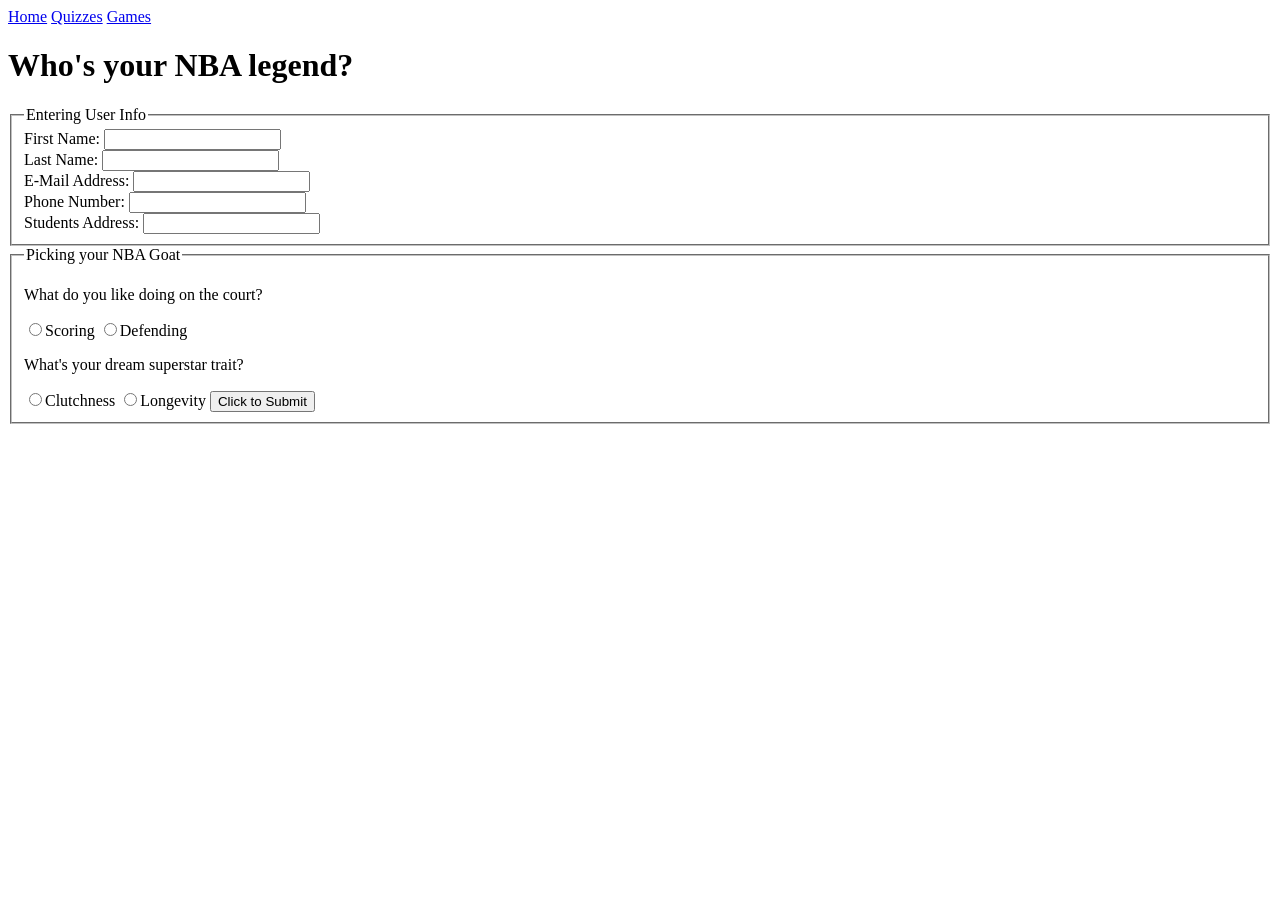
==== index.html @ a3de6c48 "Uploaded NBA Survey Project The NBA Survey Project was the final assignment in my Client-Side Script" ====
<!DOCTYPE html>
<html>

<head>
    <title>"Survey - Justice Anderson"</title>
    <link rel="stylesheet" href="css/styles.css" />
    <script src="js/process_form.js"></script>
</head>

<body>
    <div class="sidebar">
        <a class="active" href="#home">Home</a>
        <a href="#quizzes">Quizzes</a>
        <a href="#games">Games</a>
    </div>
    <div class="container">
        <h1 class="header">Who's your NBA legend?</h1>
        <form action="process.php" method="post" name="myform">
            <fieldset class="fieldset">
                <legend class="legend">Entering User Info</legend>
                <div id="q1">
                    <label for="first_name_id">First Name:</label>
                    <input id="first_name_id" type="text" name="first_name_name" value="" />
                    <span>
                        <div id="imgDiv"></div>
                    </span>
                </div>
                <div id="q2">
                    <label for="last_name_id">Last Name:</label>
                    <input id="last_name_id" type="text" name="last_name_name" value="" />
                    <span>
                        <div id="imgDiv_two"></div>
                    </span>
                </div>
                <div id="q3">
                    <label for="email_id">E-Mail Address:</label>
                    <input id="email_id" type="text" name="mail_address" value="" />
                    <span>
                        <div id="imgDiv_three"></div>
                    </span>
                </div>
                <div id="q4">
                    <label for="phone_id">Phone Number:</label>
                    <input id="phone_id" type="text" name="phone_number" value="" />
                    <span>
                        <div id="imgDiv_four"></div>
                    </span>
                </div>
                <div id="q5">
                    <label for="student_id">Students Address:</label>
                    <input id="student_id" type="text" name="student_address" value="" />
                    <span>
                        <div id="imgDiv_five"></div>
                        <div id="imgDiv_five_two"></div>
                    </span>
                </div>
            </fieldset>
            <fieldset class="fieldset">
                <legend class="legend">
                    Picking your NBA Goat
                </legend>
                <p>What do you like doing on the court?</p>
                <label><input type="radio" name="ability" id="scoring_id" value="Scoring" />Scoring</label>
                <label><input type="radio" name="ability" id="defending_id" value="Defending" />Defending</label>

                <p>What's your dream superstar trait?</p>
                <label><input type="radio" name="trait" id="clutchness_id" value="Clutchness" />Clutchness</label>
                <label><input type="radio" name="trait" id="longevity_id" value="Longevity" />Longevity</label>
                <input id="submit" type="submit" name="submit" value="Click to Submit" />
            </fieldset>
        </form>
        <div id="last_image"></div>
        <footer id="footerDiv"></footer>
    </div>
</body>

</html>
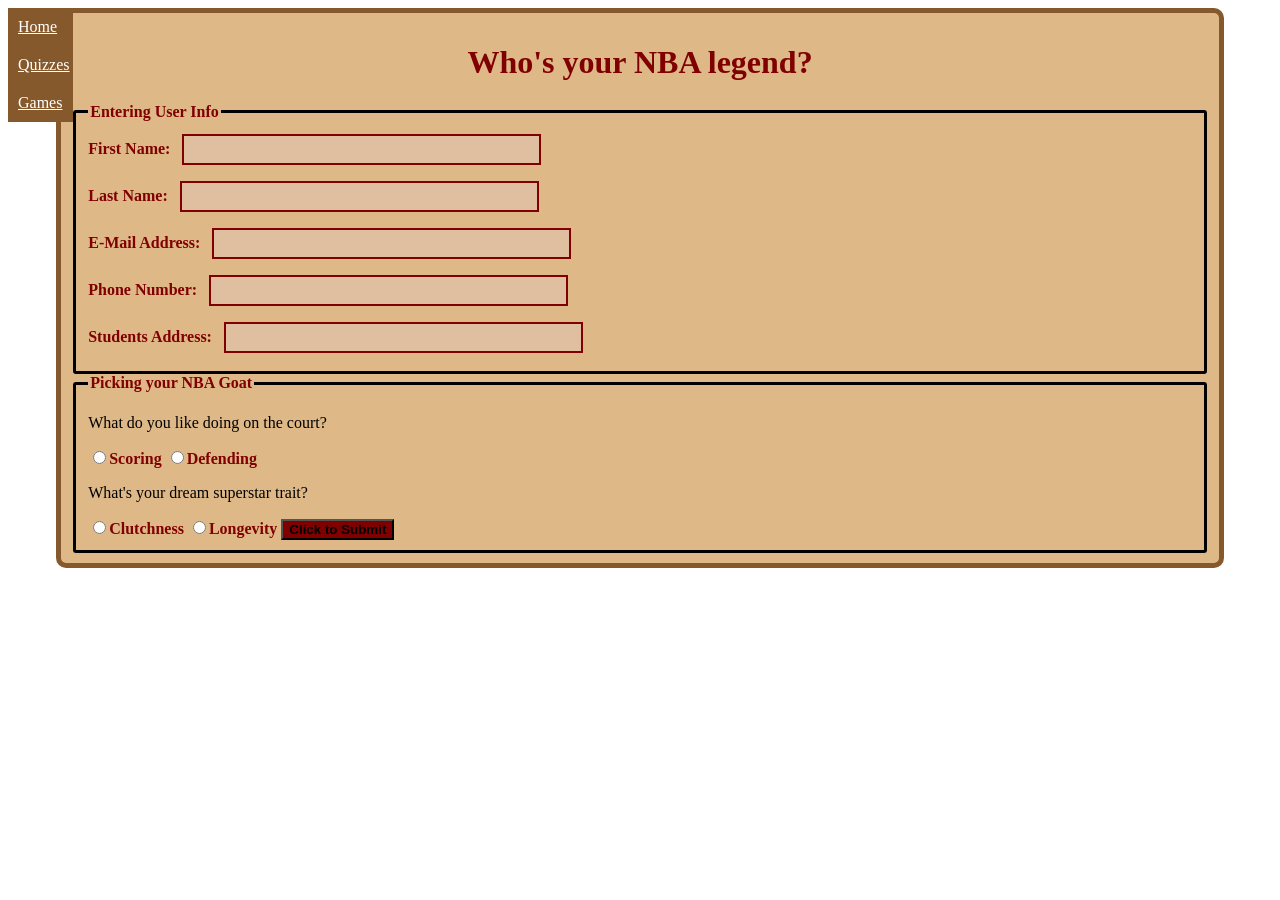
==== commit e4f9bebe: "Title change Changed the title of the page" ====
--- a/index.html
+++ b/index.html
@@ -2,7 +2,7 @@
 <html>
 
 <head>
-    <title>"Survey - Justice Anderson"</title>
+    <title>NBA Survey</title>
     <link rel="stylesheet" href="css/styles.css" />
     <script src="js/process_form.js"></script>
 </head>
--- a/css/styles.css
+++ b/css/styles.css
@@ -0,0 +1,66 @@
+.sidebar {
+    margin: 0;
+    padding: 0;
+    width: 65px;
+    background-color: #86592d;
+    position: fixed;
+    height: auto;
+  }
+  
+  .sidebar a {
+    display: block;
+    color: white;
+    padding: 10px;
+  }
+  
+  .sidebar a:hover {
+    background-color: maroon;
+    color: white;
+  }
+  
+  .container {
+    width: 90%;
+    border: 5px solid #86592d;
+    margin: auto;
+    padding: 10px;
+    background-color: burlywood;
+    border-radius: 10px;
+  }
+  
+  .check {
+    display: none;
+  }
+  
+  .header {
+    color: maroon;
+    text-align: center;
+  }
+  
+  .legend {
+    color: maroon;
+    font-weight: bold;
+  }
+  
+  .fieldset {
+    border: 3px solid black;
+    border-radius: 3px;
+  }
+  
+  input[type="submit"] {
+    color: black;
+    font-weight: bold;
+    background-color: maroon;
+  }
+  
+  input[type="text"] {
+    width: 30%;
+    padding: 6px 12px;
+    margin: 8px;
+    border: 2px solid maroon;
+    background-color: #dfbf9f;
+  }
+  
+  label {
+    color: maroon;
+    font-weight: bold;
+  }
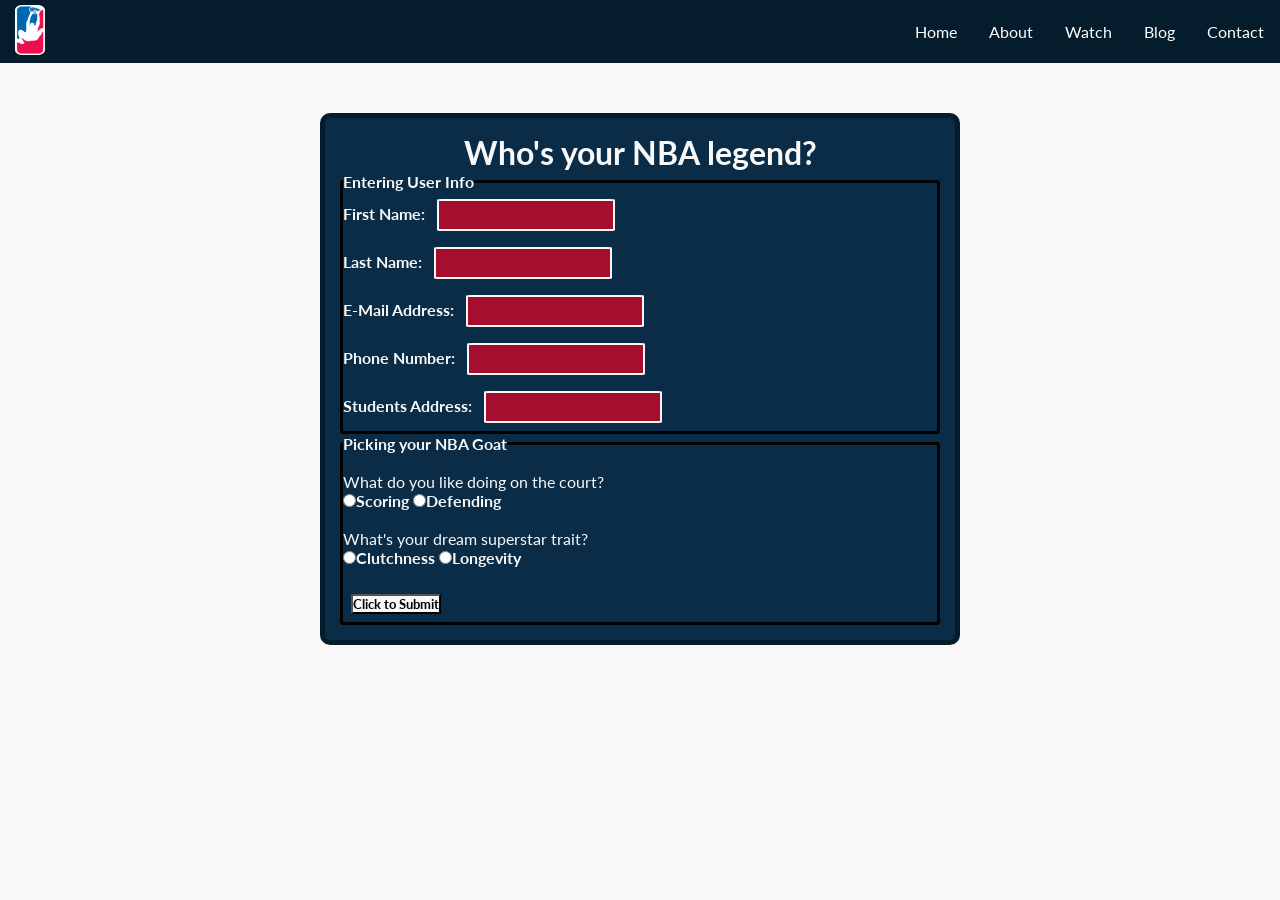
==== commit e917a1e4: "Updated file Added index and the updated styles" ====
--- a/index.html
+++ b/index.html
@@ -8,11 +8,27 @@
 </head>
 
 <body>
-    <div class="sidebar">
-        <a class="active" href="#home">Home</a>
-        <a href="#quizzes">Quizzes</a>
-        <a href="#games">Games</a>
-    </div>
+    <nav class="navbar">
+        <div class="logo">
+          <a href="#">
+            <img src="img/shaq_logo.png" alt="basketball logo" class="logo-style">
+          </a>
+        </div>
+        <a href="#" class="toggle-button">
+            <span class="bar"></span>
+            <span class="bar"></span>
+            <span class="bar"></span>
+        </a>
+        <div class = "navbar-links">
+            <ul>
+                <li><a href="#">Home</a></li>
+                <li><a href="#">About</a></li>
+                <li><a href="#">Watch</a></li>
+                <li><a href="#">Blog</a></li>
+                <li><a href="#">Contact</a></li>
+            </ul>
+        </div>
+    </nav>
     <div class="container">
         <h1 class="header">Who's your NBA legend?</h1>
         <form action="process.php" method="post" name="myform">
@@ -59,13 +75,15 @@
                 <legend class="legend">
                     Picking your NBA Goat
                 </legend>
+                <br>
                 <p>What do you like doing on the court?</p>
                 <label><input type="radio" name="ability" id="scoring_id" value="Scoring" />Scoring</label>
                 <label><input type="radio" name="ability" id="defending_id" value="Defending" />Defending</label>
-
+                <br><br>
                 <p>What's your dream superstar trait?</p>
                 <label><input type="radio" name="trait" id="clutchness_id" value="Clutchness" />Clutchness</label>
                 <label><input type="radio" name="trait" id="longevity_id" value="Longevity" />Longevity</label>
+                <br><br>
                 <input id="submit" type="submit" name="submit" value="Click to Submit" />
             </fieldset>
         </form>
--- a/css/styles.css
+++ b/css/styles.css
@@ -1,66 +1,124 @@
-.sidebar {
-    margin: 0;
-    padding: 0;
-    width: 65px;
-    background-color: #86592d;
-    position: fixed;
-    height: auto;
+@import url('https://fonts.googleapis.com/css2?family=Lato:ital,wght@0,100;0,300;0,400;0,700;0,900;1,100;1,300;1,400;1,700;1,900&display=swap');
+
+*{
+  margin: 0;
+  padding: 0;
+  box-sizing: border-box;
+  font-family: 'Lato', sans-serif;
+}
+
+body {
+  background-color: #f8f8f8;
+}
+
+p {
+  color: #f8f8f8;
+}
+
+
+.navbar {
+  display: flex;
+  position: relative;
+  justify-content: space-between;
+  align-items: center;
+  background-color: #051c2d;
+  color: #f8f8f8;
+}
+
+.logo-text {
+  position: relative;
+  color: #f8f8f8;
+  font-size: 30px;
+  text-decoration: none;
+  text-transform: uppercase;
+  font-weight: 800;
+  letter-spacing: 1px;
+  padding-right: 990px;
+}
+
+.navbar-links {
+  height: 100%;
+}
+
+.navbar-links ul {
+  display: flex;
+  margin: 0;
+  padding: 0;
+}
+
+.navbar-links li {
+  list-style: none;
+}
+
+.navbar-links li a {
+  display: block;
+  text-decoration: none;
+  color: white;
+  padding: 1rem;
+}
+
+
+/* changing hover color to NBA color */
+.navbar-links li:hover {
+  background-color: #C9082A;
+}
+
+.logo-style {
+  position: relative;
+  left: 10px;
+  height: 50px;
+  width: 30px;
+  margin: 5px;
+}
+  
+  
+.container {
+  width: 50%;
+  border: 5px solid #051c2d;
+  margin: auto;
+  margin-top: 50px;
+  padding: 15px;
+  background-color: #0a2c46;
+  border-radius: 10px;
   }
   
-  .sidebar a {
-    display: block;
-    color: white;
-    padding: 10px;
+.check {
+  display: none;
   }
   
-  .sidebar a:hover {
-    background-color: maroon;
-    color: white;
+.header {
+  color: #f8f8f8;
+  text-align: center;
   }
   
-  .container {
-    width: 90%;
-    border: 5px solid #86592d;
-    margin: auto;
-    padding: 10px;
-    background-color: burlywood;
-    border-radius: 10px;
+.legend {
+  color: #f8f8f8;
+  font-weight: bold;
   }
   
-  .check {
-    display: none;
+.fieldset {
+  border: 3px solid black;
+  border-radius: 3px;
   }
   
-  .header {
-    color: maroon;
-    text-align: center;
+input[type="submit"] {
+  color: black;
+  font-weight: bold;
+  background-color: #f8f8f8;
+  border-radius: 5%;
+  margin: 8px;
   }
   
-  .legend {
-    color: maroon;
-    font-weight: bold;
+input[type="text"] {
+  width: 30%;
+  padding: 6px 12px;
+  margin: 8px;
+  border: 2px solid #f8f8f8;
+  background-color: #C9082Ad1;
+  border-radius: 3%;
   }
   
-  .fieldset {
-    border: 3px solid black;
-    border-radius: 3px;
-  }
-  
-  input[type="submit"] {
-    color: black;
-    font-weight: bold;
-    background-color: maroon;
-  }
-  
-  input[type="text"] {
-    width: 30%;
-    padding: 6px 12px;
-    margin: 8px;
-    border: 2px solid maroon;
-    background-color: #dfbf9f;
-  }
-  
-  label {
-    color: maroon;
-    font-weight: bold;
+label {
+  color: #f8f8f8;
+  font-weight: bold;
   }
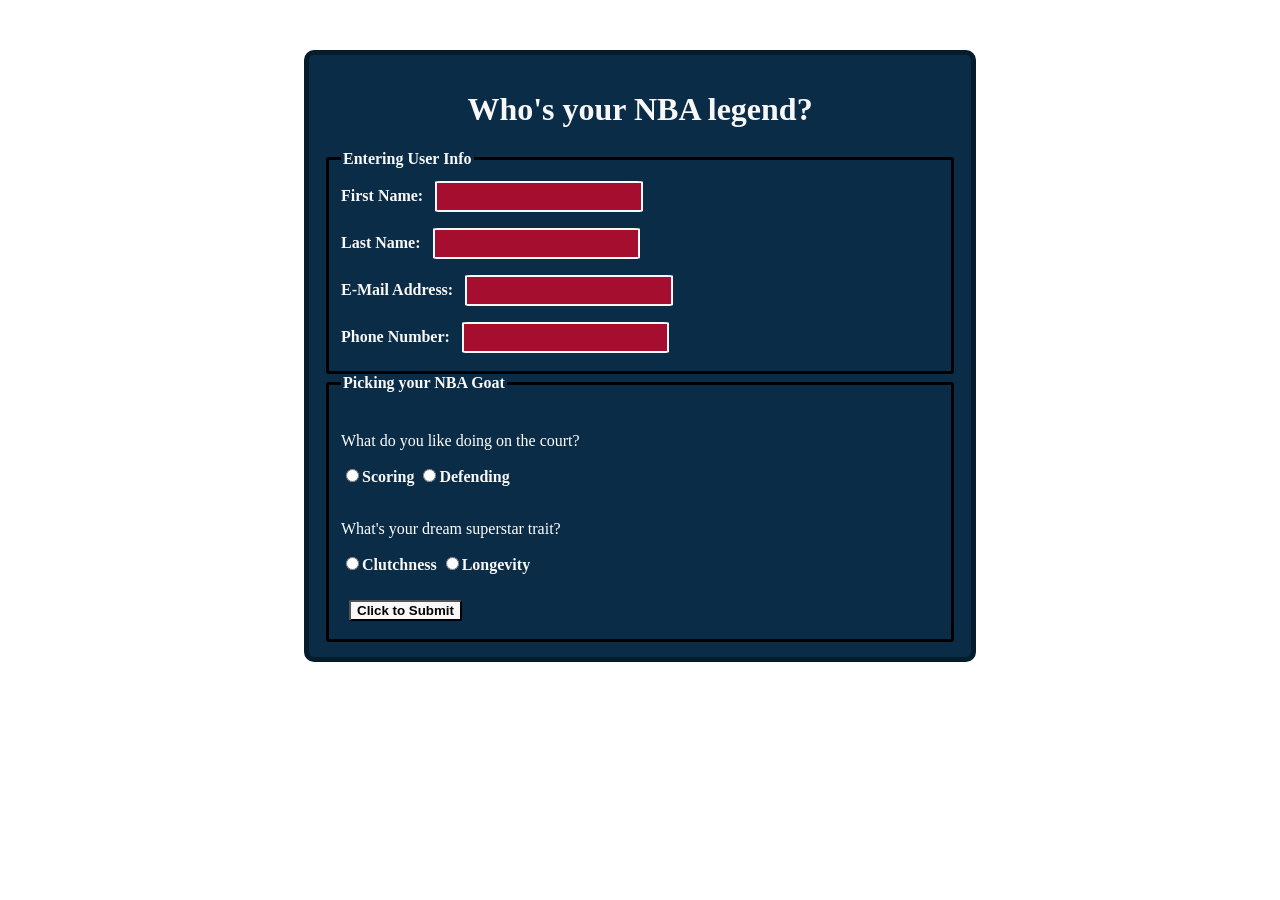
==== commit fa7614ac: "Changes to styling and display Put the player text in a span to style it via classListAdd" ====
--- a/index.html
+++ b/index.html
@@ -1,95 +1,105 @@
 <!DOCTYPE html>
 <html>
+  <head>
+    <title>NBA Survey</title>
+    <link rel="stylesheet" href="/css/styles.css" />
+    <script src="process_form.js"></script>
+  </head>
 
-<head>
-    <title>NBA Survey</title>
-    <link rel="stylesheet" href="css/styles.css" />
-    <script src="js/process_form.js"></script>
-</head>
-
-<body>
-    <nav class="navbar">
-        <div class="logo">
-          <a href="#">
-            <img src="img/shaq_logo.png" alt="basketball logo" class="logo-style">
-          </a>
-        </div>
-        <a href="#" class="toggle-button">
-            <span class="bar"></span>
-            <span class="bar"></span>
-            <span class="bar"></span>
-        </a>
-        <div class = "navbar-links">
-            <ul>
-                <li><a href="#">Home</a></li>
-                <li><a href="#">About</a></li>
-                <li><a href="#">Watch</a></li>
-                <li><a href="#">Blog</a></li>
-                <li><a href="#">Contact</a></li>
-            </ul>
-        </div>
-    </nav>
+  <body>
     <div class="container">
-        <h1 class="header">Who's your NBA legend?</h1>
-        <form action="process.php" method="post" name="myform">
-            <fieldset class="fieldset">
-                <legend class="legend">Entering User Info</legend>
-                <div id="q1">
-                    <label for="first_name_id">First Name:</label>
-                    <input id="first_name_id" type="text" name="first_name_name" value="" />
-                    <span>
-                        <div id="imgDiv"></div>
-                    </span>
-                </div>
-                <div id="q2">
-                    <label for="last_name_id">Last Name:</label>
-                    <input id="last_name_id" type="text" name="last_name_name" value="" />
-                    <span>
-                        <div id="imgDiv_two"></div>
-                    </span>
-                </div>
-                <div id="q3">
-                    <label for="email_id">E-Mail Address:</label>
-                    <input id="email_id" type="text" name="mail_address" value="" />
-                    <span>
-                        <div id="imgDiv_three"></div>
-                    </span>
-                </div>
-                <div id="q4">
-                    <label for="phone_id">Phone Number:</label>
-                    <input id="phone_id" type="text" name="phone_number" value="" />
-                    <span>
-                        <div id="imgDiv_four"></div>
-                    </span>
-                </div>
-                <div id="q5">
-                    <label for="student_id">Students Address:</label>
-                    <input id="student_id" type="text" name="student_address" value="" />
-                    <span>
-                        <div id="imgDiv_five"></div>
-                        <div id="imgDiv_five_two"></div>
-                    </span>
-                </div>
-            </fieldset>
-            <fieldset class="fieldset">
-                <legend class="legend">
-                    Picking your NBA Goat
-                </legend>
-                <br>
-                <p>What do you like doing on the court?</p>
-                <label><input type="radio" name="ability" id="scoring_id" value="Scoring" />Scoring</label>
-                <label><input type="radio" name="ability" id="defending_id" value="Defending" />Defending</label>
-                <br><br>
-                <p>What's your dream superstar trait?</p>
-                <label><input type="radio" name="trait" id="clutchness_id" value="Clutchness" />Clutchness</label>
-                <label><input type="radio" name="trait" id="longevity_id" value="Longevity" />Longevity</label>
-                <br><br>
-                <input id="submit" type="submit" name="submit" value="Click to Submit" />
-            </fieldset>
-        </form>
-        <div id="last_image"></div>
-        <footer id="footerDiv"></footer>
+      <h1 class="header">Who's your NBA legend?</h1>
+      <form action="process.php" method="post" name="myform">
+        <fieldset class="fieldset">
+          <legend class="legend">Entering User Info</legend>
+          <div id="q1">
+            <label for="first_name_id">First Name:</label>
+            <input
+              id="first_name_id"
+              type="text"
+              name="first_name_name"
+              value=""
+            />
+            <span>
+              <div id="imgDiv"></div>
+            </span>
+          </div>
+          <div id="q2">
+            <label for="last_name_id">Last Name:</label>
+            <input
+              id="last_name_id"
+              type="text"
+              name="last_name_name"
+              value=""
+            />
+            <span>
+              <div id="imgDiv_two"></div>
+            </span>
+          </div>
+          <div id="q3">
+            <label for="email_id">E-Mail Address:</label>
+            <input id="email_id" type="text" name="mail_address" value="" />
+            <span>
+              <div id="imgDiv_three"></div>
+            </span>
+          </div>
+          <div id="q4">
+            <label for="phone_id">Phone Number:</label>
+            <input id="phone_id" type="text" name="phone_number" value="" />
+            <span>
+              <div id="imgDiv_four"></div>
+            </span>
+          </div>
+        </fieldset>
+        <fieldset class="fieldset">
+          <legend class="legend">Picking your NBA Goat</legend>
+          <br />
+          <p>What do you like doing on the court?</p>
+          <label
+            ><input
+              type="radio"
+              name="ability"
+              id="scoring_id"
+              value="Scoring"
+            />Scoring</label
+          >
+          <label
+            ><input
+              type="radio"
+              name="ability"
+              id="defending_id"
+              value="Defending"
+            />Defending</label
+          >
+          <br /><br />
+          <p>What's your dream superstar trait?</p>
+          <label
+            ><input
+              type="radio"
+              name="trait"
+              id="clutchness_id"
+              value="Clutchness"
+            />Clutchness</label
+          >
+          <label
+            ><input
+              type="radio"
+              name="trait"
+              id="longevity_id"
+              value="Longevity"
+            />Longevity</label
+          >
+          <br /><br />
+          <input
+            id="submit"
+            type="submit"
+            name="submit"
+            value="Click to Submit"
+          />
+        </fieldset>
+      </form>
+      <div id="last_image"></div>
+      <footer id="footerDiv"></footer>
     </div>
-</body>
-
-</html>+  </body>
+</html>
--- a/css/styles.css
+++ b/css/styles.css
@@ -1,77 +1,3 @@
-@import url('https://fonts.googleapis.com/css2?family=Lato:ital,wght@0,100;0,300;0,400;0,700;0,900;1,100;1,300;1,400;1,700;1,900&display=swap');
-
-*{
-  margin: 0;
-  padding: 0;
-  box-sizing: border-box;
-  font-family: 'Lato', sans-serif;
-}
-
-body {
-  background-color: #f8f8f8;
-}
-
-p {
-  color: #f8f8f8;
-}
-
-
-.navbar {
-  display: flex;
-  position: relative;
-  justify-content: space-between;
-  align-items: center;
-  background-color: #051c2d;
-  color: #f8f8f8;
-}
-
-.logo-text {
-  position: relative;
-  color: #f8f8f8;
-  font-size: 30px;
-  text-decoration: none;
-  text-transform: uppercase;
-  font-weight: 800;
-  letter-spacing: 1px;
-  padding-right: 990px;
-}
-
-.navbar-links {
-  height: 100%;
-}
-
-.navbar-links ul {
-  display: flex;
-  margin: 0;
-  padding: 0;
-}
-
-.navbar-links li {
-  list-style: none;
-}
-
-.navbar-links li a {
-  display: block;
-  text-decoration: none;
-  color: white;
-  padding: 1rem;
-}
-
-
-/* changing hover color to NBA color */
-.navbar-links li:hover {
-  background-color: #C9082A;
-}
-
-.logo-style {
-  position: relative;
-  left: 10px;
-  height: 50px;
-  width: 30px;
-  margin: 5px;
-}
-  
-  
 .container {
   width: 50%;
   border: 5px solid #051c2d;
@@ -80,45 +6,50 @@
   padding: 15px;
   background-color: #0a2c46;
   border-radius: 10px;
-  }
-  
+}
+
 .check {
   display: none;
-  }
-  
+}
+
 .header {
   color: #f8f8f8;
   text-align: center;
-  }
-  
+}
+
 .legend {
   color: #f8f8f8;
   font-weight: bold;
-  }
-  
+}
+
 .fieldset {
   border: 3px solid black;
   border-radius: 3px;
-  }
-  
+}
+
+p,
+.result {
+  color: #fff;
+}
+
 input[type="submit"] {
   color: black;
   font-weight: bold;
   background-color: #f8f8f8;
   border-radius: 5%;
   margin: 8px;
-  }
-  
+}
+
 input[type="text"] {
   width: 30%;
   padding: 6px 12px;
   margin: 8px;
   border: 2px solid #f8f8f8;
-  background-color: #C9082Ad1;
+  background-color: #c9082ad1;
   border-radius: 3%;
-  }
-  
+}
+
 label {
   color: #f8f8f8;
   font-weight: bold;
-  }+}
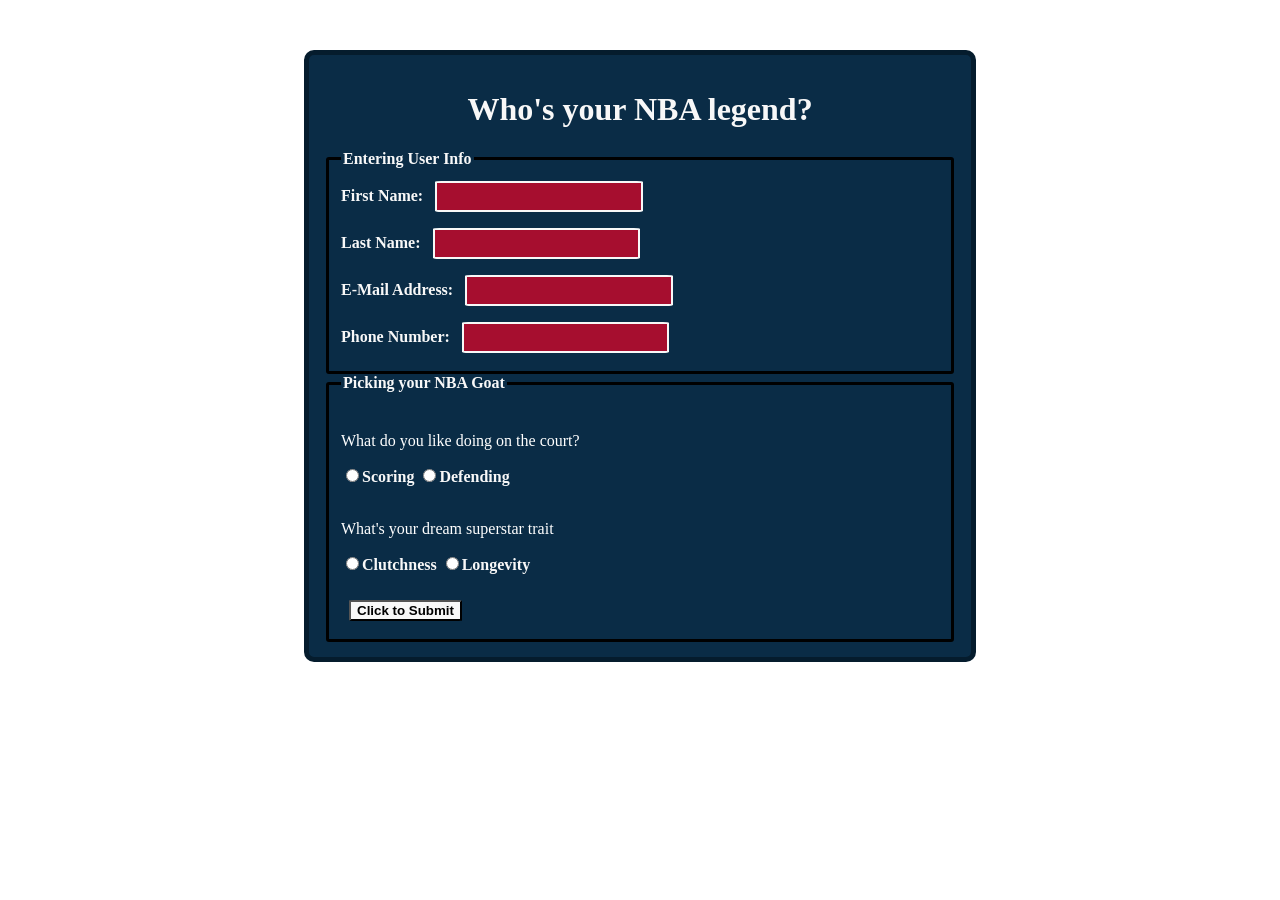
==== commit e1d4a7cc: "Test push" ====
--- a/index.html
+++ b/index.html
@@ -72,7 +72,7 @@
             />Defending</label
           >
           <br /><br />
-          <p>What's your dream superstar trait?</p>
+          <p>What's your dream superstar trait</p>
           <label
             ><input
               type="radio"
